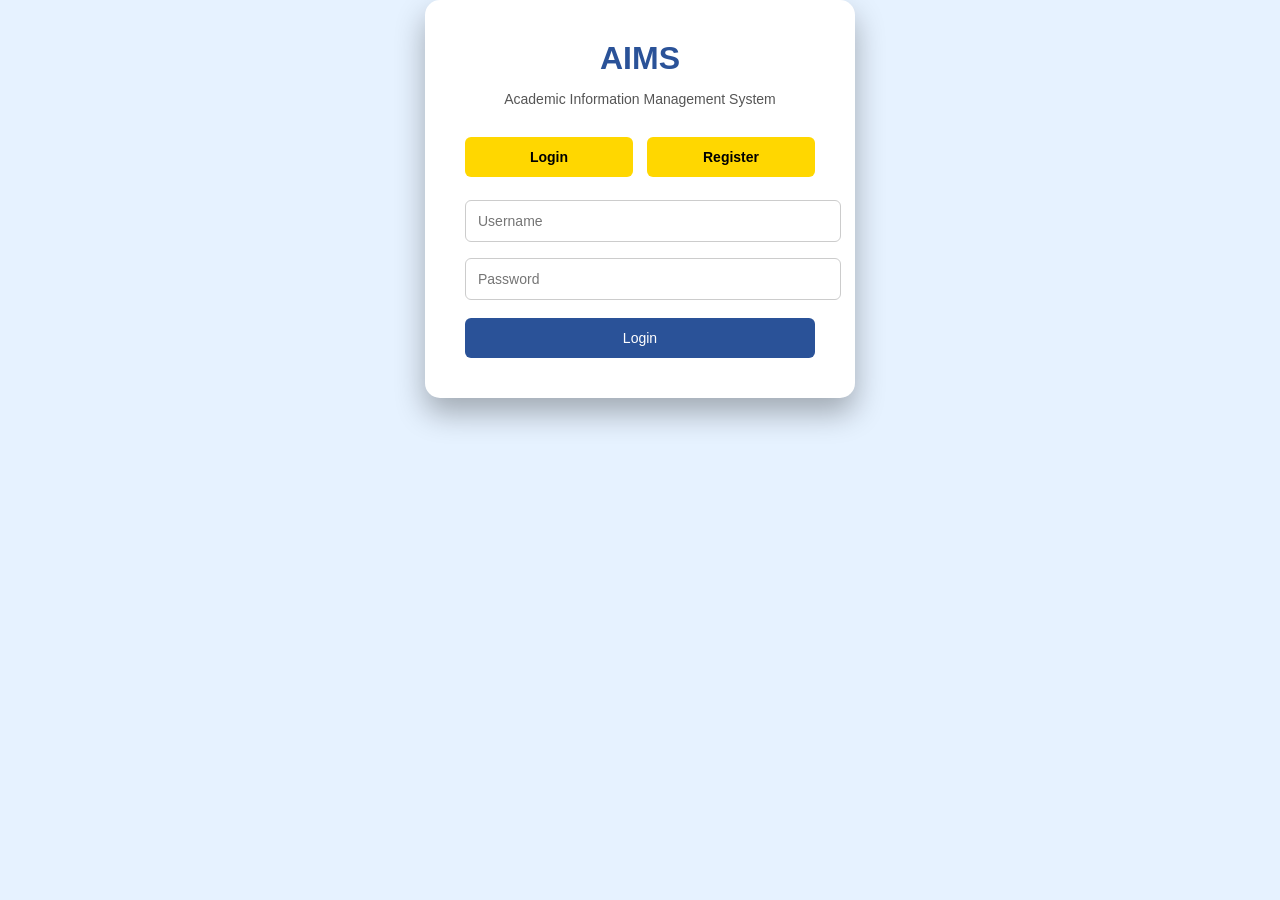
==== index.html @ 3ff46146 "Add files via upload" ====
<!DOCTYPE html>
<html>

<head>
<title>AIMS Portal</title>
<link rel="stylesheet" href="css/style.css">
</head>

<body>

<div class="auth-container">

<div class="auth-card">

<h1>AIMS</h1>
<p>Academic Information Management System</p>

<div class="tabs">
<button onclick="showLogin()">Login</button>
<button onclick="showRegister()">Register</button>
</div>

<!-- LOGIN FORM -->
<div id="loginForm">
<input id="loginUsername" placeholder="Username">
<input id="loginPassword" type="password" placeholder="Password">
<button onclick="login()">Login</button>
</div>

<!-- REGISTER FORM -->
<div id="registerForm" style="display:none;">
<input id="regName" placeholder="Full Name">
<input id="regUsername" placeholder="Username">
<input id="regPassword" type="password" placeholder="Password">
<button onclick="register()">Create Account</button>
</div>

</div>
</div>

<script src="js/script.js"></script>

</body>
</html>
---- css/style.css ----
/* ============================= */
/* GLOBAL THEME */
/* ============================= */

body {
    margin: 0;
    font-family: Arial, Helvetica, sans-serif;
    background: #e6f2ff; /* LIGHT BLUE */
    color: black;
}

/* ============================= */
/* LOGIN / REGISTER PAGE */
/* ============================= */

body.auth-body {
    background: linear-gradient(135deg, #add8ff, #ffff99); /* light blue + yellow gradient */
    height: 100vh;
    display: flex;
    justify-content: center;
    align-items: center;
}

.auth-container {
    display: flex;
    justify-content: center;
    align-items: center;
    width: 100%;
}

.auth-card {
    background: white;
    padding: 40px;
    width: 350px;
    border-radius: 15px;
    box-shadow: 0 15px 30px rgba(0, 0, 0, 0.3);
    text-align: center;
}

.auth-card h1 {
    margin: 0;
    color: #2a5298; /* Dark Blue Title */
}

.auth-card p {
    font-size: 14px;
    color: #555;
    margin-bottom: 20px;
}

input {
    width: 100%;
    padding: 12px;
    margin: 8px 0;
    border-radius: 6px;
    border: 1px solid #ccc;
    font-size: 14px;
}

button {
    width: 100%;
    padding: 12px;
    margin-top: 10px;
    border: none;
    border-radius: 6px;
    background: #2a5298; /* Dark Blue */
    color: white;
    font-size: 14px;
    cursor: pointer;
    transition: 0.3s;
}

button:hover {
    background: #1e3c72;
}

/* Tabs for login/register toggle */
.tabs {
    display: flex;
    justify-content: space-between;
    margin-bottom: 15px;
}

.tabs button {
    width: 48%;
    background: #ffd700; /* Yellow */
    color: black;
    border-radius: 6px;
    font-weight: bold;
}

.tabs button:hover {
    background: #ffeb66;
}

/* ============================= */
/* DASHBOARD / CONTENT PAGE */
/* ============================= */

.topbar {
    background: #ffd700; /* yellow */
    padding: 15px 40px;
    display: flex;
    justify-content: space-between;
    align-items: center;
    box-shadow: 0 4px 10px rgba(0, 0, 0, 0.2);
}

.logo {
    font-size: 20px;
    font-weight: bold;
    color: black;
}

.nav-links {
    display: flex;
    gap: 20px;
}

.nav-links a {
    text-decoration: none;
    color: black;
    font-weight: bold;
    padding: 8px 12px;
    border-radius: 5px;
    transition: 0.3s;
}

.nav-links a:hover {
    background: #ffffff;
    color: #2a5298;
}

.content {
    padding: 40px;
}

.content h1 {
    color: #2a5298;
    margin-bottom: 20px;
}

.dashboard-cards {
    display: flex;
    gap: 20px;
    flex-wrap: wrap;
    margin-bottom: 30px;
}

.card {
    background: white;
    padding: 20px;
    width: 180px;
    border-radius: 10px;
    box-shadow: 0 5px 15px rgba(0, 0, 0, 0.2);
    text-align: center;
    color: black;
}

.card h3 {
    margin-bottom: 10px;
    color: #1e3c72; /* Dark Blue */
}

table {
    width: 100%;
    border-collapse: collapse;
    background: white;
    border-radius: 10px;
    overflow: hidden;
    box-shadow: 0 5px 15px rgba(0, 0, 0, 0.1);
    margin-bottom: 30px;
}

table th {
    background: #ffd700; /* yellow header */
    color: black;
    padding: 12px;
}

table td {
    padding: 12px;
    text-align: center;
    border-bottom: 1px solid #ddd;
}

.add-grade-form {
    display: flex;
    flex-wrap: wrap;
    gap: 10px;
}

.add-grade-form input {
    flex: 1 1 150px;
    padding: 10px;
    border-radius: 5px;
    border: 1px solid #ccc;
}

.add-grade-form button {
    flex: 1 1 100%;
    padding: 12px;
    border-radius: 5px;
    background: #2a5298;
    color: white;
    border: none;
    cursor: pointer;
    transition: 0.3s;
}

.add-grade-form button:hover {
    background: #1e3c72;
}
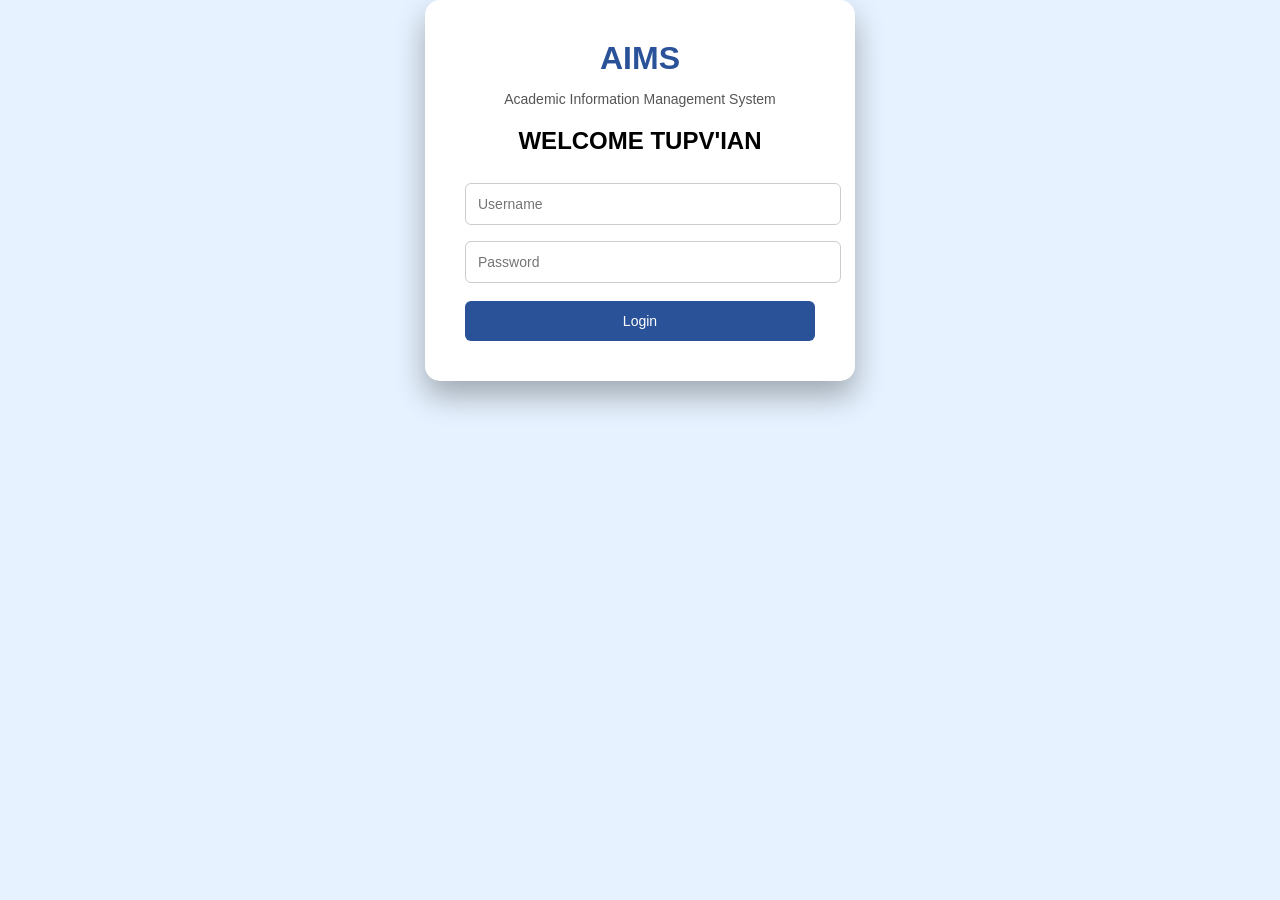
==== commit fd2f2956: "Add files via upload" ====
--- a/index.html
+++ b/index.html
@@ -15,10 +15,7 @@
 <h1>AIMS</h1>
 <p>Academic Information Management System</p>
 
-<div class="tabs">
-<button onclick="showLogin()">Login</button>
-<button onclick="showRegister()">Register</button>
-</div>
+<h2 class="welcome-title">WELCOME TUPV'IAN</h2>
 
 <!-- LOGIN FORM -->
 <div id="loginForm">
@@ -27,18 +24,10 @@
 <button onclick="login()">Login</button>
 </div>
 
-<!-- REGISTER FORM -->
-<div id="registerForm" style="display:none;">
-<input id="regName" placeholder="Full Name">
-<input id="regUsername" placeholder="Username">
-<input id="regPassword" type="password" placeholder="Password">
-<button onclick="register()">Create Account</button>
-</div>
-
 </div>
 </div>
 
 <script src="js/script.js"></script>
 
 </body>
-</html>+</html>
